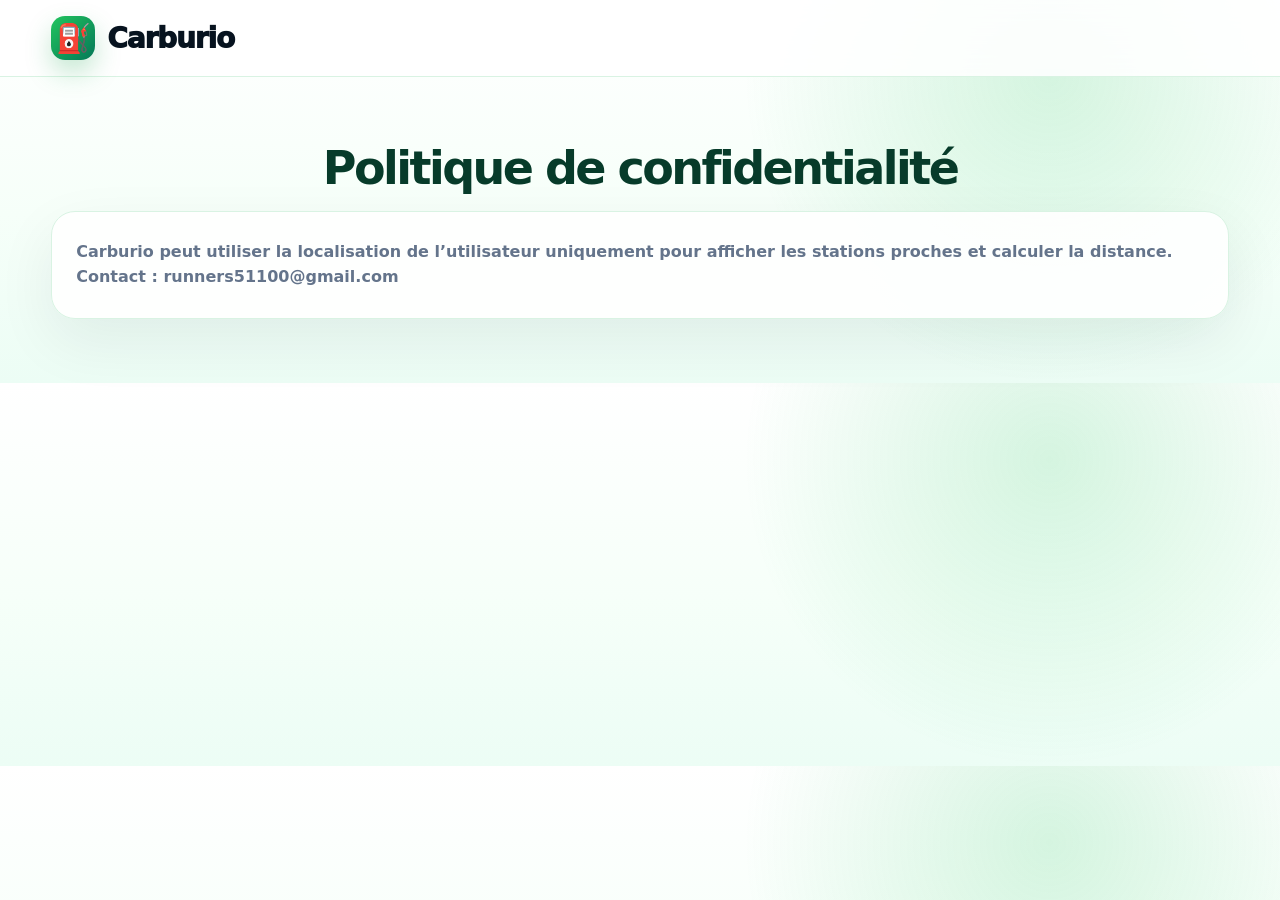
==== confidentialite.html @ ed3fbf8c "s s" ====
<!doctype html><html lang="fr"><head><meta charset="utf-8"><meta name="viewport" content="width=device-width,initial-scale=1"><title>Politique de confidentialité - Carburio</title><link rel="stylesheet" href="style.css"></head><body><header class="header"><div class="container nav"><a class="brand" href="index.html"><span class="appicon">⛽</span>Carburio</a></div></header><main class="section"><div class="container"><h2>Politique de confidentialité</h2><div class="step"><p>Carburio peut utiliser la localisation de l’utilisateur uniquement pour afficher les stations proches et calculer la distance.</p><p>Contact : runners51100@gmail.com</p></div></div></main></body></html>
---- style.css ----
:root{--green:#16A34A;--green2:#22C55E;--greenDark:#047857;--ink:#07131f;--muted:#64748b;--line:#d9f3e3;--soft:#ecfdf5;--white:#fff;--shadow:0 24px 80px rgba(4,120,87,.18)}
*{box-sizing:border-box}html{scroll-behavior:smooth}
body{margin:0;font-family:Inter,ui-sans-serif,system-ui,-apple-system,BlinkMacSystemFont,"Segoe UI",sans-serif;color:var(--ink);background:radial-gradient(circle at 82% 20%,rgba(34,197,94,.18),transparent 28%),linear-gradient(180deg,#fff 0%,#f6fff9 56%,#ecfdf5 100%)}
a{text-decoration:none;color:inherit}.container{width:min(1180px,92vw);margin:auto}
.header{position:sticky;top:0;z-index:20;background:rgba(255,255,255,.88);backdrop-filter:blur(16px);border-bottom:1px solid var(--line)}
.nav{height:76px;display:flex;align-items:center;justify-content:space-between;gap:20px}.brand{display:flex;align-items:center;gap:12px;font-weight:950;font-size:28px;letter-spacing:-.04em}.navlinks{display:flex;gap:28px;font-weight:800;color:#172033}
.appicon{width:44px;height:44px;border-radius:14px;background:linear-gradient(135deg,var(--green2),var(--greenDark));color:#fff;display:inline-grid;place-items:center;box-shadow:0 12px 26px rgba(22,163,74,.25)}.appicon.big{width:84px;height:84px;border-radius:24px;font-size:38px}.compare-icon{width:78px;height:78px;border-radius:22px;font-size:34px}.miniicon{margin-right:8px}
.btn{display:inline-flex;align-items:center;justify-content:center;gap:10px;padding:15px 22px;border-radius:14px;font-weight:950;border:1px solid transparent;cursor:pointer}.btn-primary{background:linear-gradient(135deg,var(--green2),var(--greenDark));color:#fff;box-shadow:0 18px 36px rgba(22,163,74,.28)}.btn-secondary{border-color:var(--green);color:var(--greenDark);background:rgba(255,255,255,.8)}
.hero{padding:74px 0 50px;overflow:hidden}.hero-grid{display:grid;grid-template-columns:1.04fr .96fr;gap:64px;align-items:center}.app-title{display:flex;align-items:center;gap:22px;margin-bottom:18px}.app-title span:last-child{font-size:62px;font-weight:950;letter-spacing:-.06em}
h1{font-size:clamp(48px,7vw,84px);line-height:.96;letter-spacing:-.075em;margin:0 0 24px;color:#073b2a}.lead{font-size:22px;line-height:1.55;color:#475569;margin:0 0 28px;max-width:670px}.ctas{display:flex;gap:14px;flex-wrap:wrap}.trust{display:flex;gap:10px;align-items:center;color:#365046;font-weight:850;margin-top:18px}.check{width:22px;height:22px;border-radius:999px;background:var(--green);color:#fff;display:grid;place-items:center}
.phone-wrap{display:flex;justify-content:center}.phone{width:360px;border:13px solid #0b0d12;border-radius:48px;background:#f8fff9;box-shadow:0 28px 90px rgba(2,44,34,.34);overflow:hidden}.screen{padding:26px 20px 18px;min-height:620px}.statusbar,.appbar{display:flex;justify-content:space-between;align-items:center}.statusbar{font-size:13px;font-weight:800;margin-bottom:22px}.appbar{font-size:24px;margin-bottom:20px}.location{color:var(--greenDark);font-weight:950;margin-bottom:14px}.price-card{background:#fff;border:1px solid var(--line);border-radius:18px;padding:16px;display:flex;gap:16px;box-shadow:0 12px 35px rgba(22,163,74,.09)}.pump-icon{font-size:42px}.price-label{font-weight:850}.price{font-size:36px;color:var(--green);font-weight:950}.small{font-size:13px;color:#64748b;font-weight:700}.chips{display:flex;gap:8px;margin:16px 0}.chip{flex:1;text-align:center;border-radius:999px;background:#f3faf6;border:1px solid var(--line);padding:9px 0;font-weight:900;color:#0d4b38;font-size:13px}.chip.active{background:var(--green);color:white}.list-title{font-weight:950;margin:12px 0}.station{display:grid;grid-template-columns:38px 1fr auto;gap:10px;align-items:center;background:#fff;border:1px solid #e6f5ec;border-radius:14px;padding:10px 12px;margin-bottom:10px}.station-dot{width:34px;height:34px;border-radius:11px;background:#ecfdf5;display:grid;place-items:center;color:var(--greenDark);font-weight:950}.tabs{display:flex;justify-content:space-around;margin-top:18px;padding-top:12px;border-top:1px solid #e5f3eb;color:#475569;font-size:12px;font-weight:850}
.section{padding:64px 0}.section h2{text-align:center;font-size:46px;letter-spacing:-.055em;margin:0 0 16px;color:#073b2a}.features{padding:18px 0 60px}.cards{display:grid;grid-template-columns:repeat(4,1fr);gap:20px}.card,.step{background:rgba(255,255,255,.92);border:1px solid var(--line);border-radius:24px;padding:28px 24px;box-shadow:0 22px 60px rgba(15,23,42,.07)}.iconbox{width:58px;height:58px;border-radius:18px;background:#effdf5;color:var(--green);display:grid;place-items:center;font-size:28px;margin-bottom:18px}.card h3,.step h3{margin:0 0 10px}.card p,.step p{margin:0;color:#64748b;line-height:1.55;font-weight:650}.steps{display:grid;grid-template-columns:repeat(3,1fr);gap:22px}.num{width:42px;height:42px;border-radius:14px;background:var(--green);color:#fff;display:grid;place-items:center;font-weight:950;margin-bottom:16px}
.compare-box{background:rgba(255,255,255,.94);border:1px solid var(--line);border-radius:34px;padding:34px;box-shadow:0 24px 80px rgba(4,120,87,.12)}.compare-head{display:flex;align-items:flex-start;justify-content:space-between;gap:22px}.eyebrow{display:inline-flex;color:var(--greenDark);background:#ecfdf5;border:1px solid var(--line);border-radius:999px;padding:8px 13px;font-weight:950;margin-bottom:14px}.compare-head h2{text-align:left;margin:0 0 12px}.compare-head p{color:#64748b;font-size:18px;line-height:1.55;margin:0;max-width:760px}.compare-form{display:grid;grid-template-columns:1.2fr .7fr auto auto;gap:16px;align-items:end;margin-top:28px}.compare-form label{font-weight:950;color:#0f3d2e}.compare-form input,.compare-form select{width:100%;display:block;margin-top:9px;padding:16px;border:1px solid var(--line);border-radius:16px;background:#fff;font-size:16px;font-weight:750;outline:none}.compare-submit,.compare-location{height:53px;white-space:nowrap}.compare-status{margin-top:18px;padding:14px 16px;border-radius:16px;background:#f7fff9;border:1px solid var(--line);color:#476456;font-weight:750}.compare-results{margin-top:18px;display:grid;gap:12px}.result-card{background:#fff;border:1px solid var(--line);border-radius:20px;padding:16px;display:grid;grid-template-columns:1fr auto;gap:18px;align-items:center;box-shadow:0 12px 30px rgba(15,23,42,.05)}.result-main{display:grid;grid-template-columns:48px 1fr;gap:14px;align-items:center}.station-logo{width:48px;height:48px;border-radius:16px;background:#f0fdf4;border:1px solid var(--line);display:grid;place-items:center;color:var(--greenDark);font-weight:950;font-size:20px}.result-card strong{font-size:18px;color:#0b3327}.address{color:#64748b;margin-top:5px;font-weight:700}.price-badge{color:#fff;background:linear-gradient(135deg,var(--green2),var(--greenDark));border-radius:18px;padding:13px 16px;font-size:22px;font-weight:950;white-space:nowrap;text-align:center}.price-badge .date{display:block;font-size:12px;opacity:.85}.map-link,.name-source{display:inline-flex;margin-top:8px;color:var(--greenDark);font-weight:950;background:#ecfdf5;border:1px solid var(--line);border-radius:999px;padding:6px 10px}.name-source{margin:0 0 0 8px;padding:3px 7px;font-size:11px;vertical-align:middle}.compare-note{margin-top:18px;color:#64748b;font-size:14px;line-height:1.5}
.cta-band{margin:30px auto 70px;background:linear-gradient(135deg,var(--green2),var(--greenDark));color:#fff;border-radius:34px;padding:44px;display:flex;justify-content:space-between;align-items:center;gap:30px;box-shadow:var(--shadow)}.cta-band h2{margin:0;font-size:38px}.cta-band p{margin:10px 0 0;color:rgba(255,255,255,.86);font-size:18px}.cta-band .btn{background:#fff;color:var(--greenDark)}
.footer{border-top:1px solid var(--line);padding:32px 0;background:#fff}.foot{display:flex;justify-content:space-between;gap:18px;align-items:center;color:#64748b;font-weight:700}.foot a{color:#0f513d}
@media(max-width:1080px){.navlinks{display:none}.hero-grid{grid-template-columns:1fr}.cards,.steps{grid-template-columns:1fr 1fr}.compare-form{grid-template-columns:1fr 1fr}.phone{width:min(360px,94vw)}}
@media(max-width:650px){.header .btn{display:none}.nav{height:auto;padding:14px 0}.brand{font-size:22px}.cards,.steps,.compare-form{grid-template-columns:1fr}.app-title span:last-child{font-size:42px}.appicon.big{width:64px;height:64px}.lead{font-size:18px}.btn{width:100%}.result-card{grid-template-columns:1fr}.price-badge{width:max-content}.cta-band{display:block}.cta-band .btn{margin-top:20px}.foot{display:block;text-align:center}}


/* Logo officiel Carburio */
.logo-img{
  width:44px;
  height:44px;
  border-radius:14px;
  object-fit:cover;
  box-shadow:0 12px 26px rgba(22,163,74,.25);
}
.hero-logo-img{
  width:86px;
  height:86px;
  border-radius:24px;
  object-fit:cover;
  box-shadow:0 20px 48px rgba(22,163,74,.28);
}
.compare-logo-img{
  width:78px;
  height:78px;
  border-radius:22px;
  object-fit:cover;
  box-shadow:0 20px 48px rgba(22,163,74,.18);
}
.price-badge{
  min-width: 145px;
}
.api-debug{
  margin-top: 10px;
  font-size: 13px;
  color: #64748b;
  word-break: break-word;
}
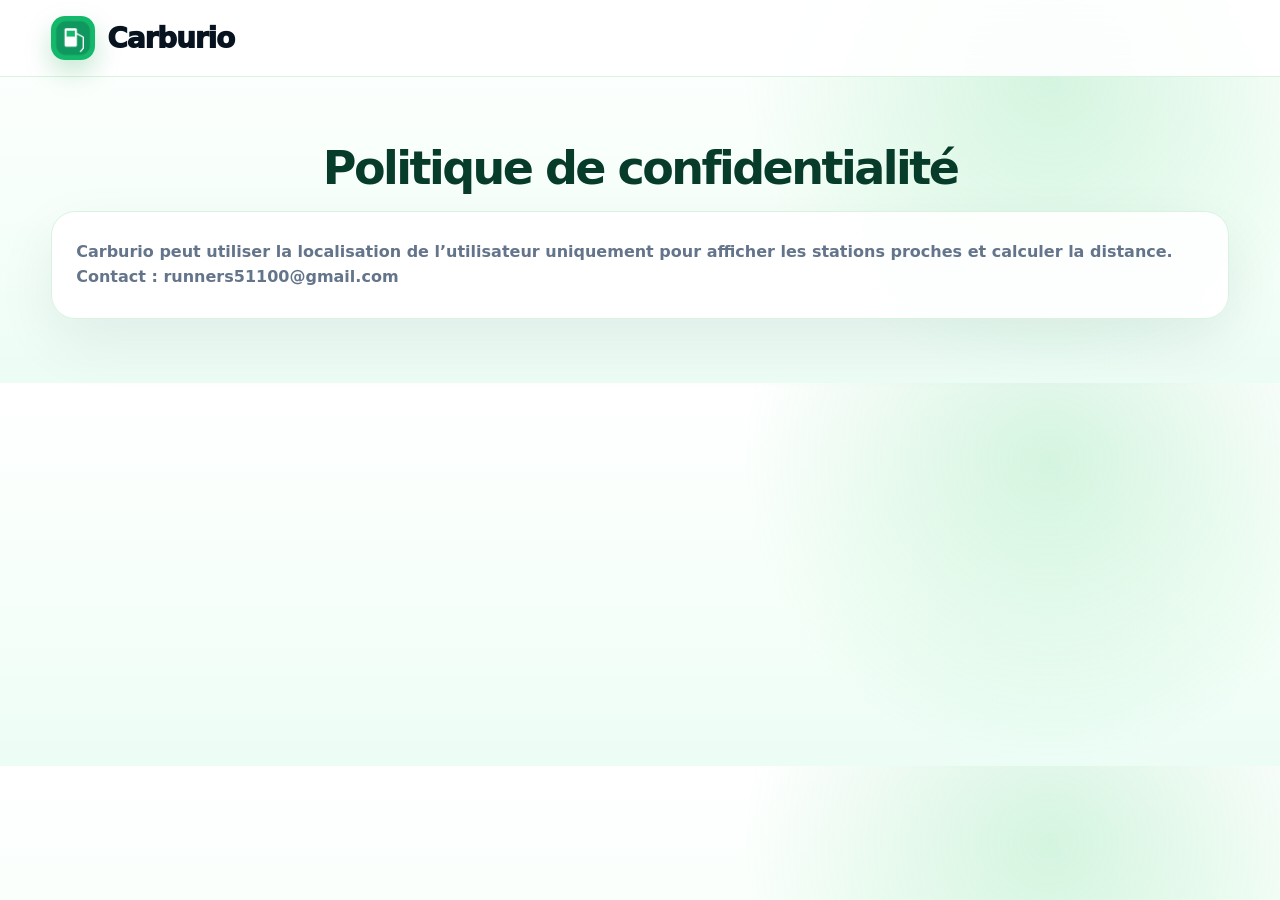
==== commit 23eac1da: "Add files via upload" ====
--- a/confidentialite.html
+++ b/confidentialite.html
@@ -1 +1 @@
-<!doctype html><html lang="fr"><head><meta charset="utf-8"><meta name="viewport" content="width=device-width,initial-scale=1"><title>Politique de confidentialité - Carburio</title><link rel="stylesheet" href="style.css"></head><body><header class="header"><div class="container nav"><a class="brand" href="index.html"><span class="appicon">⛽</span>Carburio</a></div></header><main class="section"><div class="container"><h2>Politique de confidentialité</h2><div class="step"><p>Carburio peut utiliser la localisation de l’utilisateur uniquement pour afficher les stations proches et calculer la distance.</p><p>Contact : runners51100@gmail.com</p></div></div></main></body></html>+<!doctype html><html lang="fr"><head><meta charset="utf-8"><meta name="viewport" content="width=device-width,initial-scale=1"><title>Politique de confidentialité - Carburio</title><link rel="stylesheet" href="style.css"></head><body><header class="header"><div class="container nav"><a class="brand" href="index.html"><img class="logo-img" src="carburio-logo.png" alt="Logo Carburio">Carburio</a></div></header><main class="section"><div class="container"><h2>Politique de confidentialité</h2><div class="card"><p>Carburio peut utiliser la localisation de l’utilisateur uniquement pour afficher les stations proches et calculer la distance.</p><p>Contact : runners51100@gmail.com</p></div></div></main></body></html>
--- a/style.css
+++ b/style.css
@@ -5,47 +5,20 @@
 a{text-decoration:none;color:inherit}.container{width:min(1180px,92vw);margin:auto}
 .header{position:sticky;top:0;z-index:20;background:rgba(255,255,255,.88);backdrop-filter:blur(16px);border-bottom:1px solid var(--line)}
 .nav{height:76px;display:flex;align-items:center;justify-content:space-between;gap:20px}.brand{display:flex;align-items:center;gap:12px;font-weight:950;font-size:28px;letter-spacing:-.04em}.navlinks{display:flex;gap:28px;font-weight:800;color:#172033}
-.appicon{width:44px;height:44px;border-radius:14px;background:linear-gradient(135deg,var(--green2),var(--greenDark));color:#fff;display:inline-grid;place-items:center;box-shadow:0 12px 26px rgba(22,163,74,.25)}.appicon.big{width:84px;height:84px;border-radius:24px;font-size:38px}.compare-icon{width:78px;height:78px;border-radius:22px;font-size:34px}.miniicon{margin-right:8px}
-.btn{display:inline-flex;align-items:center;justify-content:center;gap:10px;padding:15px 22px;border-radius:14px;font-weight:950;border:1px solid transparent;cursor:pointer}.btn-primary{background:linear-gradient(135deg,var(--green2),var(--greenDark));color:#fff;box-shadow:0 18px 36px rgba(22,163,74,.28)}.btn-secondary{border-color:var(--green);color:var(--greenDark);background:rgba(255,255,255,.8)}
+.logo-img{width:44px;height:44px;border-radius:14px;object-fit:cover;box-shadow:0 12px 26px rgba(22,163,74,.25)}
+.hero-logo-img{width:86px;height:86px;border-radius:24px;object-fit:cover;box-shadow:0 20px 48px rgba(22,163,74,.28)}
+.compare-logo-img{width:78px;height:78px;border-radius:22px;object-fit:cover;box-shadow:0 20px 48px rgba(22,163,74,.18)}
+.mini-logo{width:28px;height:28px;border-radius:8px;vertical-align:middle;margin-right:8px}
+.btn{display:inline-flex;align-items:center;justify-content:center;gap:10px;padding:15px 22px;border-radius:14px;font-weight:950;border:1px solid transparent;cursor:pointer;font-size:15px}.btn-primary{background:linear-gradient(135deg,var(--green2),var(--greenDark));color:#fff;box-shadow:0 18px 36px rgba(22,163,74,.28)}.btn-secondary{border-color:var(--green);color:var(--greenDark);background:rgba(255,255,255,.8)}
 .hero{padding:74px 0 50px;overflow:hidden}.hero-grid{display:grid;grid-template-columns:1.04fr .96fr;gap:64px;align-items:center}.app-title{display:flex;align-items:center;gap:22px;margin-bottom:18px}.app-title span:last-child{font-size:62px;font-weight:950;letter-spacing:-.06em}
-h1{font-size:clamp(48px,7vw,84px);line-height:.96;letter-spacing:-.075em;margin:0 0 24px;color:#073b2a}.lead{font-size:22px;line-height:1.55;color:#475569;margin:0 0 28px;max-width:670px}.ctas{display:flex;gap:14px;flex-wrap:wrap}.trust{display:flex;gap:10px;align-items:center;color:#365046;font-weight:850;margin-top:18px}.check{width:22px;height:22px;border-radius:999px;background:var(--green);color:#fff;display:grid;place-items:center}
-.phone-wrap{display:flex;justify-content:center}.phone{width:360px;border:13px solid #0b0d12;border-radius:48px;background:#f8fff9;box-shadow:0 28px 90px rgba(2,44,34,.34);overflow:hidden}.screen{padding:26px 20px 18px;min-height:620px}.statusbar,.appbar{display:flex;justify-content:space-between;align-items:center}.statusbar{font-size:13px;font-weight:800;margin-bottom:22px}.appbar{font-size:24px;margin-bottom:20px}.location{color:var(--greenDark);font-weight:950;margin-bottom:14px}.price-card{background:#fff;border:1px solid var(--line);border-radius:18px;padding:16px;display:flex;gap:16px;box-shadow:0 12px 35px rgba(22,163,74,.09)}.pump-icon{font-size:42px}.price-label{font-weight:850}.price{font-size:36px;color:var(--green);font-weight:950}.small{font-size:13px;color:#64748b;font-weight:700}.chips{display:flex;gap:8px;margin:16px 0}.chip{flex:1;text-align:center;border-radius:999px;background:#f3faf6;border:1px solid var(--line);padding:9px 0;font-weight:900;color:#0d4b38;font-size:13px}.chip.active{background:var(--green);color:white}.list-title{font-weight:950;margin:12px 0}.station{display:grid;grid-template-columns:38px 1fr auto;gap:10px;align-items:center;background:#fff;border:1px solid #e6f5ec;border-radius:14px;padding:10px 12px;margin-bottom:10px}.station-dot{width:34px;height:34px;border-radius:11px;background:#ecfdf5;display:grid;place-items:center;color:var(--greenDark);font-weight:950}.tabs{display:flex;justify-content:space-around;margin-top:18px;padding-top:12px;border-top:1px solid #e5f3eb;color:#475569;font-size:12px;font-weight:850}
-.section{padding:64px 0}.section h2{text-align:center;font-size:46px;letter-spacing:-.055em;margin:0 0 16px;color:#073b2a}.features{padding:18px 0 60px}.cards{display:grid;grid-template-columns:repeat(4,1fr);gap:20px}.card,.step{background:rgba(255,255,255,.92);border:1px solid var(--line);border-radius:24px;padding:28px 24px;box-shadow:0 22px 60px rgba(15,23,42,.07)}.iconbox{width:58px;height:58px;border-radius:18px;background:#effdf5;color:var(--green);display:grid;place-items:center;font-size:28px;margin-bottom:18px}.card h3,.step h3{margin:0 0 10px}.card p,.step p{margin:0;color:#64748b;line-height:1.55;font-weight:650}.steps{display:grid;grid-template-columns:repeat(3,1fr);gap:22px}.num{width:42px;height:42px;border-radius:14px;background:var(--green);color:#fff;display:grid;place-items:center;font-weight:950;margin-bottom:16px}
-.compare-box{background:rgba(255,255,255,.94);border:1px solid var(--line);border-radius:34px;padding:34px;box-shadow:0 24px 80px rgba(4,120,87,.12)}.compare-head{display:flex;align-items:flex-start;justify-content:space-between;gap:22px}.eyebrow{display:inline-flex;color:var(--greenDark);background:#ecfdf5;border:1px solid var(--line);border-radius:999px;padding:8px 13px;font-weight:950;margin-bottom:14px}.compare-head h2{text-align:left;margin:0 0 12px}.compare-head p{color:#64748b;font-size:18px;line-height:1.55;margin:0;max-width:760px}.compare-form{display:grid;grid-template-columns:1.2fr .7fr auto auto;gap:16px;align-items:end;margin-top:28px}.compare-form label{font-weight:950;color:#0f3d2e}.compare-form input,.compare-form select{width:100%;display:block;margin-top:9px;padding:16px;border:1px solid var(--line);border-radius:16px;background:#fff;font-size:16px;font-weight:750;outline:none}.compare-submit,.compare-location{height:53px;white-space:nowrap}.compare-status{margin-top:18px;padding:14px 16px;border-radius:16px;background:#f7fff9;border:1px solid var(--line);color:#476456;font-weight:750}.compare-results{margin-top:18px;display:grid;gap:12px}.result-card{background:#fff;border:1px solid var(--line);border-radius:20px;padding:16px;display:grid;grid-template-columns:1fr auto;gap:18px;align-items:center;box-shadow:0 12px 30px rgba(15,23,42,.05)}.result-main{display:grid;grid-template-columns:48px 1fr;gap:14px;align-items:center}.station-logo{width:48px;height:48px;border-radius:16px;background:#f0fdf4;border:1px solid var(--line);display:grid;place-items:center;color:var(--greenDark);font-weight:950;font-size:20px}.result-card strong{font-size:18px;color:#0b3327}.address{color:#64748b;margin-top:5px;font-weight:700}.price-badge{color:#fff;background:linear-gradient(135deg,var(--green2),var(--greenDark));border-radius:18px;padding:13px 16px;font-size:22px;font-weight:950;white-space:nowrap;text-align:center}.price-badge .date{display:block;font-size:12px;opacity:.85}.map-link,.name-source{display:inline-flex;margin-top:8px;color:var(--greenDark);font-weight:950;background:#ecfdf5;border:1px solid var(--line);border-radius:999px;padding:6px 10px}.name-source{margin:0 0 0 8px;padding:3px 7px;font-size:11px;vertical-align:middle}.compare-note{margin-top:18px;color:#64748b;font-size:14px;line-height:1.5}
-.cta-band{margin:30px auto 70px;background:linear-gradient(135deg,var(--green2),var(--greenDark));color:#fff;border-radius:34px;padding:44px;display:flex;justify-content:space-between;align-items:center;gap:30px;box-shadow:var(--shadow)}.cta-band h2{margin:0;font-size:38px}.cta-band p{margin:10px 0 0;color:rgba(255,255,255,.86);font-size:18px}.cta-band .btn{background:#fff;color:var(--greenDark)}
+h1{font-size:clamp(48px,7vw,84px);line-height:.96;letter-spacing:-.075em;margin:0 0 24px;color:#073b2a}.spark{color:var(--green)}.lead{font-size:22px;line-height:1.55;color:#475569;margin:0 0 28px;max-width:670px}.ctas{display:flex;gap:14px;flex-wrap:wrap}.trust{display:flex;gap:10px;align-items:center;color:#365046;font-weight:850;margin-top:18px}.check{width:22px;height:22px;border-radius:999px;background:var(--green);color:#fff;display:grid;place-items:center}
+.phone-wrap{display:flex;justify-content:center}.phone{width:360px;border:13px solid #0b0d12;border-radius:48px;background:#f8fff9;box-shadow:0 28px 90px rgba(2,44,34,.34);overflow:hidden}.screen{padding:26px 20px 18px;min-height:575px}.statusbar,.appbar{display:flex;justify-content:space-between;align-items:center}.statusbar{font-size:13px;font-weight:800;margin-bottom:22px}.appbar{font-size:24px;margin-bottom:20px}.location{color:var(--greenDark);font-weight:950;margin-bottom:14px}.price-card{background:#fff;border:1px solid var(--line);border-radius:18px;padding:16px;display:flex;gap:16px;box-shadow:0 12px 35px rgba(22,163,74,.09)}.pump-icon{font-size:42px}.price-label{font-weight:850}.price{font-size:36px;color:var(--green);font-weight:950}.small{font-size:13px;color:#64748b;font-weight:700}.chips{display:flex;gap:8px;margin:16px 0}.chip{flex:1;text-align:center;border-radius:999px;background:#f3faf6;border:1px solid var(--line);padding:9px 0;font-weight:900;color:#0d4b38;font-size:13px}.chip.active{background:var(--green);color:white}.list-title{font-weight:950;margin:12px 0}.station{display:grid;grid-template-columns:38px 1fr auto;gap:10px;align-items:center;background:#fff;border:1px solid #e6f5ec;border-radius:14px;padding:10px 12px;margin-bottom:10px}.station-dot{width:34px;height:34px;border-radius:11px;background:#ecfdf5;display:grid;place-items:center;color:var(--greenDark);font-weight:950}.tabs{display:flex;justify-content:space-around;margin-top:18px;padding-top:12px;border-top:1px solid #e5f3eb;color:#475569;font-size:12px;font-weight:850}
+.section{padding:64px 0}.section h2{text-align:center;font-size:46px;letter-spacing:-.055em;margin:0 0 16px;color:#073b2a}.features{padding:18px 0 60px}.cards{display:grid;grid-template-columns:repeat(4,1fr);gap:20px}.card{background:rgba(255,255,255,.92);border:1px solid var(--line);border-radius:24px;padding:28px 24px;box-shadow:0 22px 60px rgba(15,23,42,.07)}.iconbox{width:58px;height:58px;border-radius:18px;background:#effdf5;color:var(--green);display:grid;place-items:center;font-size:28px;margin-bottom:18px}.card h3{margin:0 0 10px}.card p{margin:0;color:#64748b;line-height:1.55;font-weight:650}
+.compare-box{background:rgba(255,255,255,.94);border:1px solid var(--line);border-radius:34px;padding:34px;box-shadow:0 24px 80px rgba(4,120,87,.12)}.compare-head{display:flex;align-items:flex-start;justify-content:space-between;gap:22px}.eyebrow{display:inline-flex;color:var(--greenDark);background:#ecfdf5;border:1px solid var(--line);border-radius:999px;padding:8px 13px;font-weight:950;margin-bottom:14px}.compare-head h2{text-align:left;margin:0 0 12px}.compare-head p{color:#64748b;font-size:18px;line-height:1.55;margin:0;max-width:760px}
+.compare-form{display:grid;grid-template-columns:1.2fr .7fr auto auto;gap:16px;align-items:end;margin-top:28px}.compare-form label{font-weight:950;color:#0f3d2e}.compare-form input,.compare-form select{width:100%;display:block;margin-top:9px;padding:16px;border:1px solid var(--line);border-radius:16px;background:#fff;font-size:16px;font-weight:750;outline:none}.compare-submit,.compare-location{height:53px;white-space:nowrap}.compare-status{margin-top:18px;padding:14px 16px;border-radius:16px;background:#f7fff9;border:1px solid var(--line);color:#476456;font-weight:750}.api-debug{margin-top:10px;color:#64748b;font-size:13px;word-break:break-word}
+.map-wrap{margin-top:18px;border:1px solid var(--line);border-radius:24px;overflow:hidden;background:#ecfdf5;box-shadow:0 12px 34px rgba(15,23,42,.08)}#map{height:410px;width:100%}
+.compare-results{margin-top:18px;display:grid;gap:12px}.result-card{background:#fff;border:1px solid var(--line);border-radius:20px;padding:16px;display:grid;grid-template-columns:1fr auto;gap:18px;align-items:center;box-shadow:0 12px 30px rgba(15,23,42,.05)}.result-main{display:grid;grid-template-columns:48px 1fr;gap:14px;align-items:center}.station-logo{width:48px;height:48px;border-radius:16px;background:#f0fdf4;border:1px solid var(--line);display:grid;place-items:center;color:var(--greenDark);font-weight:950;font-size:20px}.result-card strong{font-size:18px;color:#0b3327}.address{color:#64748b;margin-top:5px;font-weight:700}.price-badge{color:#fff;background:linear-gradient(135deg,var(--green2),var(--greenDark));border-radius:18px;padding:13px 16px;font-size:22px;font-weight:950;white-space:nowrap;text-align:center;min-width:145px}.price-badge .date{display:block;font-size:12px;opacity:.85}.map-link,.name-source{display:inline-flex;margin-top:8px;color:var(--greenDark);font-weight:950;background:#ecfdf5;border:1px solid var(--line);border-radius:999px;padding:6px 10px}.name-source{margin:0 0 0 8px;padding:3px 7px;font-size:11px;vertical-align:middle}.compare-note{margin-top:18px;color:#64748b;font-size:14px;line-height:1.5}
 .footer{border-top:1px solid var(--line);padding:32px 0;background:#fff}.foot{display:flex;justify-content:space-between;gap:18px;align-items:center;color:#64748b;font-weight:700}.foot a{color:#0f513d}
-@media(max-width:1080px){.navlinks{display:none}.hero-grid{grid-template-columns:1fr}.cards,.steps{grid-template-columns:1fr 1fr}.compare-form{grid-template-columns:1fr 1fr}.phone{width:min(360px,94vw)}}
-@media(max-width:650px){.header .btn{display:none}.nav{height:auto;padding:14px 0}.brand{font-size:22px}.cards,.steps,.compare-form{grid-template-columns:1fr}.app-title span:last-child{font-size:42px}.appicon.big{width:64px;height:64px}.lead{font-size:18px}.btn{width:100%}.result-card{grid-template-columns:1fr}.price-badge{width:max-content}.cta-band{display:block}.cta-band .btn{margin-top:20px}.foot{display:block;text-align:center}}
-
-
-/* Logo officiel Carburio */
-.logo-img{
-  width:44px;
-  height:44px;
-  border-radius:14px;
-  object-fit:cover;
-  box-shadow:0 12px 26px rgba(22,163,74,.25);
-}
-.hero-logo-img{
-  width:86px;
-  height:86px;
-  border-radius:24px;
-  object-fit:cover;
-  box-shadow:0 20px 48px rgba(22,163,74,.28);
-}
-.compare-logo-img{
-  width:78px;
-  height:78px;
-  border-radius:22px;
-  object-fit:cover;
-  box-shadow:0 20px 48px rgba(22,163,74,.18);
-}
-.price-badge{
-  min-width: 145px;
-}
-.api-debug{
-  margin-top: 10px;
-  font-size: 13px;
-  color: #64748b;
-  word-break: break-word;
-}
+.leaflet-popup-content-wrapper{border-radius:14px}.popup-price{font-weight:950;color:#047857;font-size:18px}
+@media(max-width:1080px){.navlinks{display:none}.hero-grid{grid-template-columns:1fr}.cards{grid-template-columns:1fr 1fr}.compare-form{grid-template-columns:1fr 1fr}.phone{width:min(360px,94vw)}}
+@media(max-width:650px){.header .btn{display:none}.nav{height:auto;padding:14px 0}.brand{font-size:22px}.cards,.compare-form{grid-template-columns:1fr}.app-title span:last-child{font-size:42px}.hero-logo-img{width:64px;height:64px}.lead{font-size:18px}.btn{width:100%}.result-card{grid-template-columns:1fr}.price-badge{width:max-content}.foot{display:block;text-align:center}#map{height:360px}}
